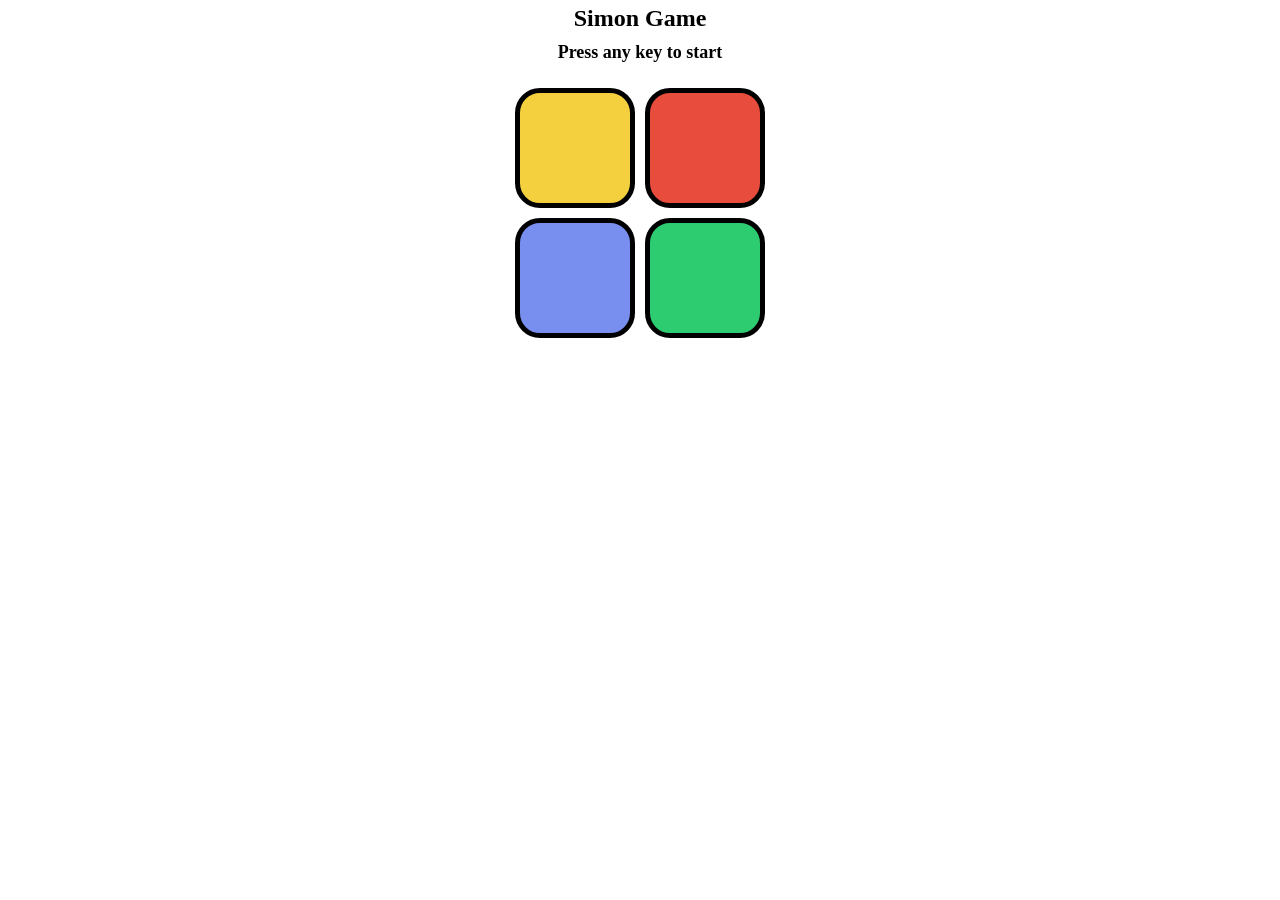
==== index.html @ b0a621da "Add files via upload" ====
<!DOCTYPE html>
<html lang="en">

<head>
    <meta charset="UTF-8">
    <meta name="viewport" content="width=device-width, initial-scale=1.0">
    <title>Simon Game</title>
    <link rel="stylesheet" href="style.css">
</head>

<body>
    <h1>Simon Game</h1>
    <h2>Press any key to start</h2>

    <div id="container">
        <div class="btn yellow" id="yellow"></div>
        <div class="btn red" id="red"></div>
        <div class="btn purple" id="purple"></div>
        <div class="btn green" id="green"></div>
    </div>

    <script src="app.js"></script>
</body>

</html>
---- style.css ----
body {
    text-align: center;
    margin: 0;
}

h1 {
    font-size: 24px;
    margin: 5px 0 10px;
}

h2 {
    font-size: 18px;
    margin: 0 0 20px;
}

#container {
    display: flex;
    justify-content: center;
    flex-wrap: wrap;
    width: 280px;
    margin: auto;
}

.btn {
    height: 110px;
    width: 110px;
    border: 5px solid black;
    border-radius: 25px;
    margin: 5px;
    cursor: pointer;
}

.yellow {
    background-color: #f4d03f;
}

.red {
    background-color: #e74c3c;
}

.purple {
    background-color: #798ff0;
}

.green {
    background-color: #2ecc71;
}

.flash {
    background-color: white !important;
}

.userflash {
    background-color: lightgreen !important;
}
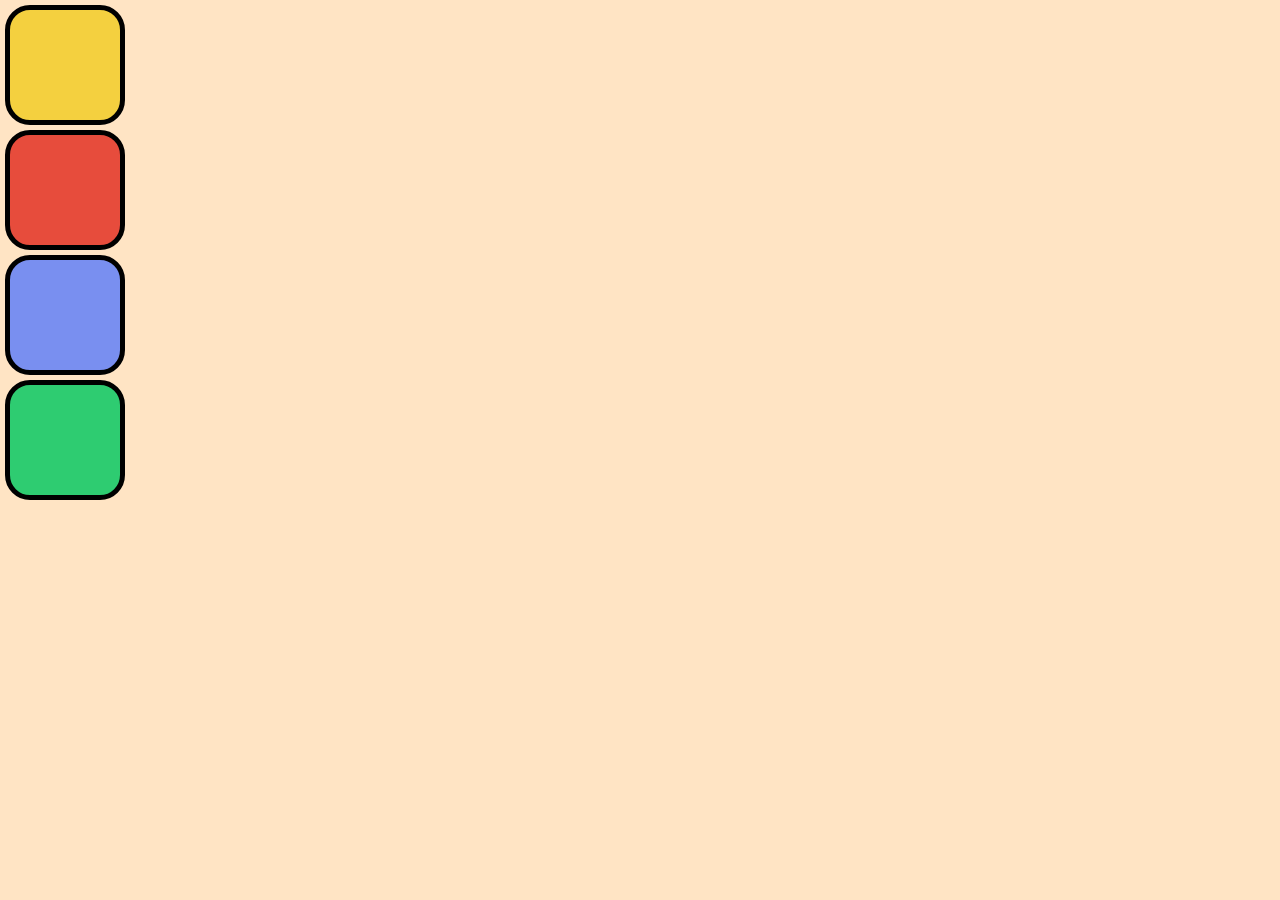
==== commit cd388326: "Change body background color to bisque" ====
--- a/index.html
+++ b/index.html
@@ -8,7 +8,7 @@
     <link rel="stylesheet" href="style.css">
 </head>
 
-<body>
+<body style="background-color: bisque;>
     <h1>Simon Game</h1>
     <h2>Press any key to start</h2>
 
@@ -22,4 +22,4 @@
     <script src="app.js"></script>
 </body>
 
-</html>+</html>
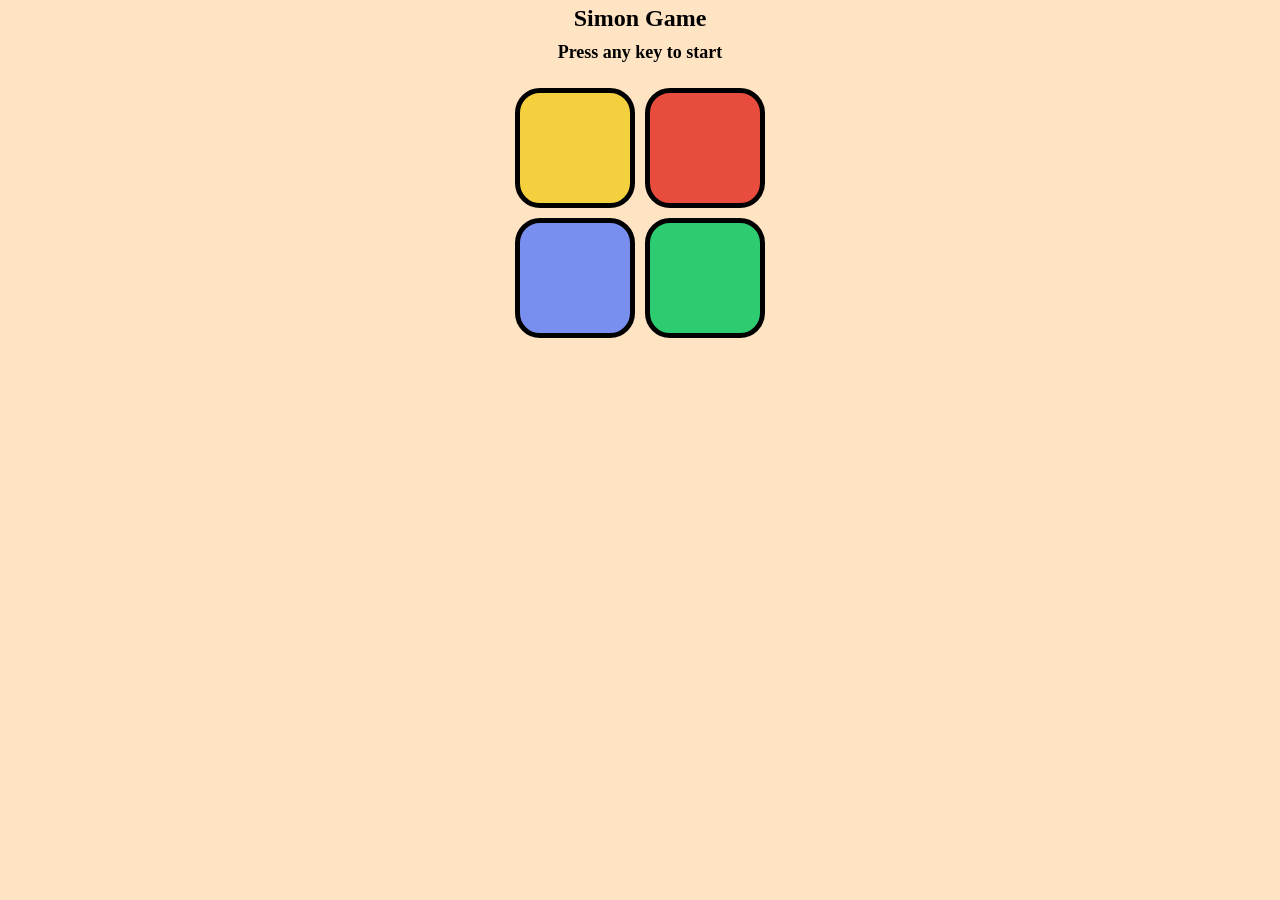
==== commit aa3812eb: "Fix HTML syntax in index.html" ====
--- a/index.html
+++ b/index.html
@@ -8,7 +8,7 @@
     <link rel="stylesheet" href="style.css">
 </head>
 
-<body style="background-color: bisque;>
+<body style="background-color: bisque;">
     <h1>Simon Game</h1>
     <h2>Press any key to start</h2>
 
